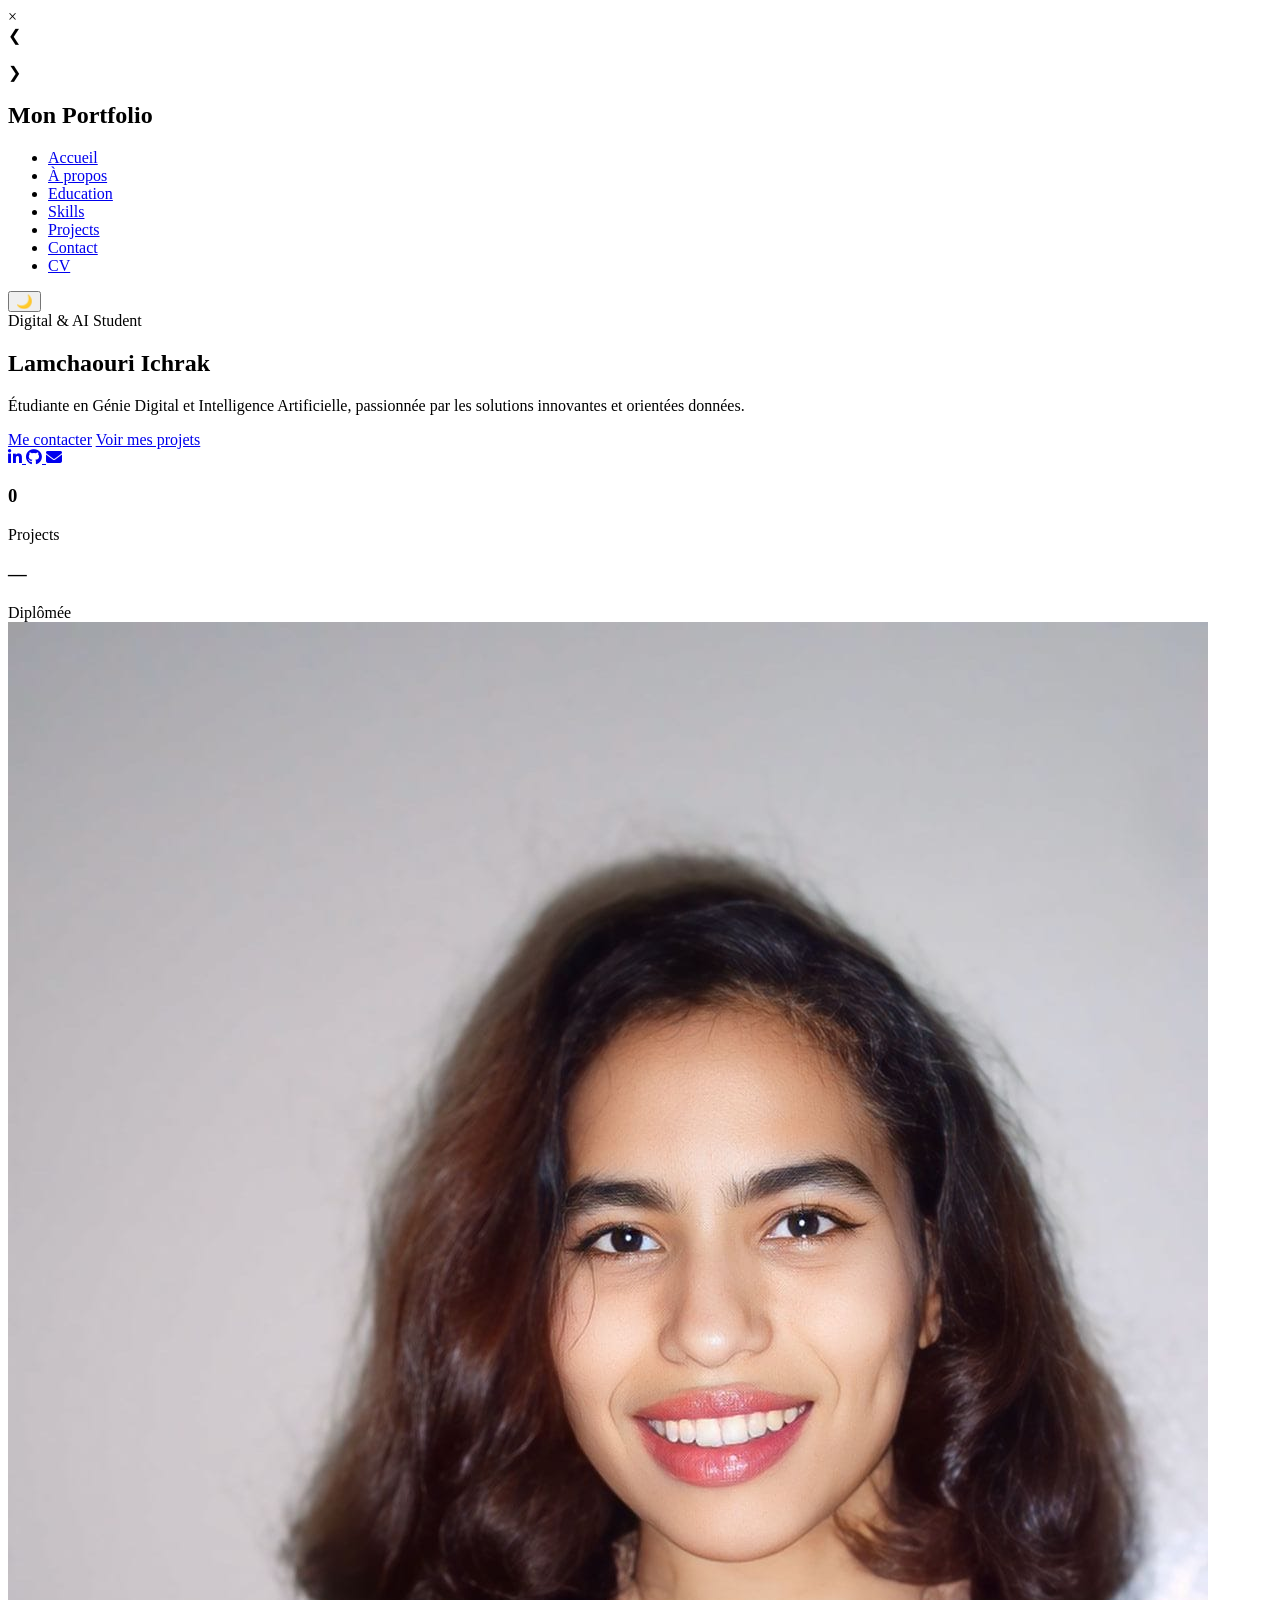
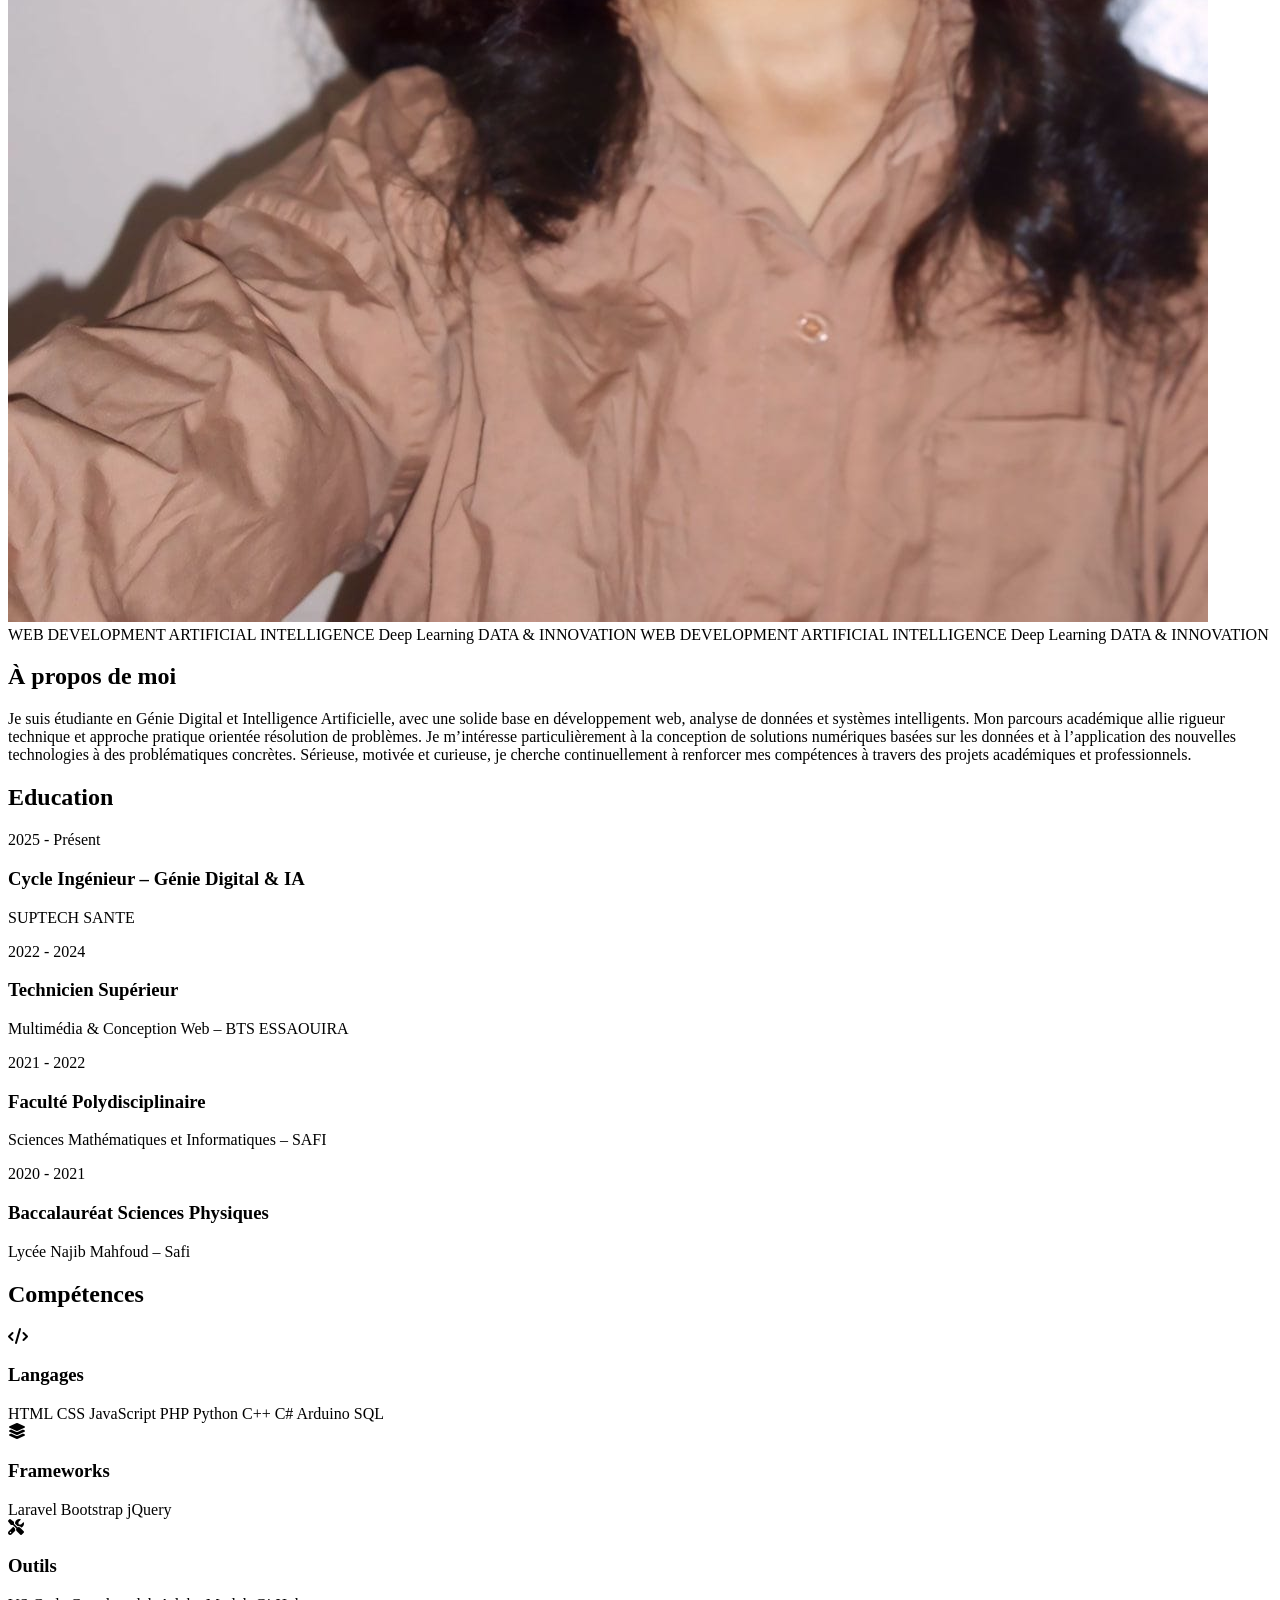
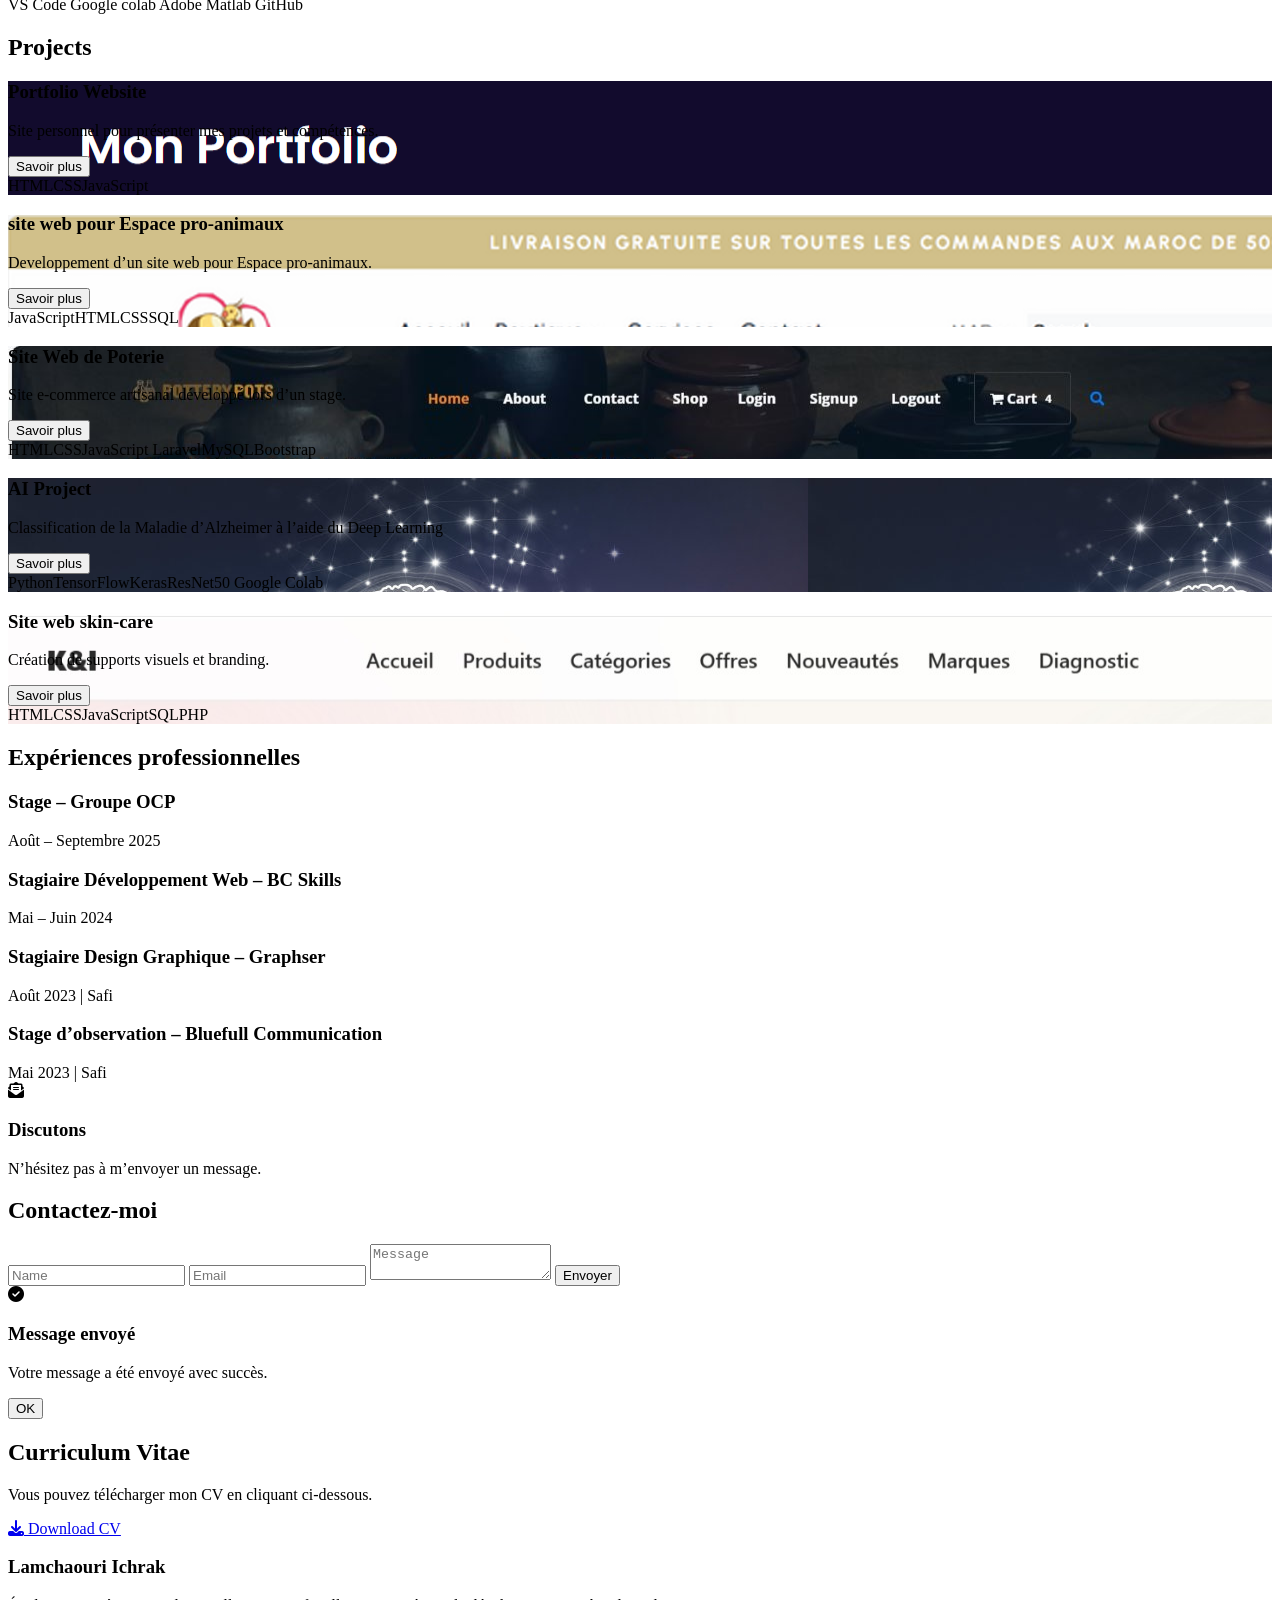
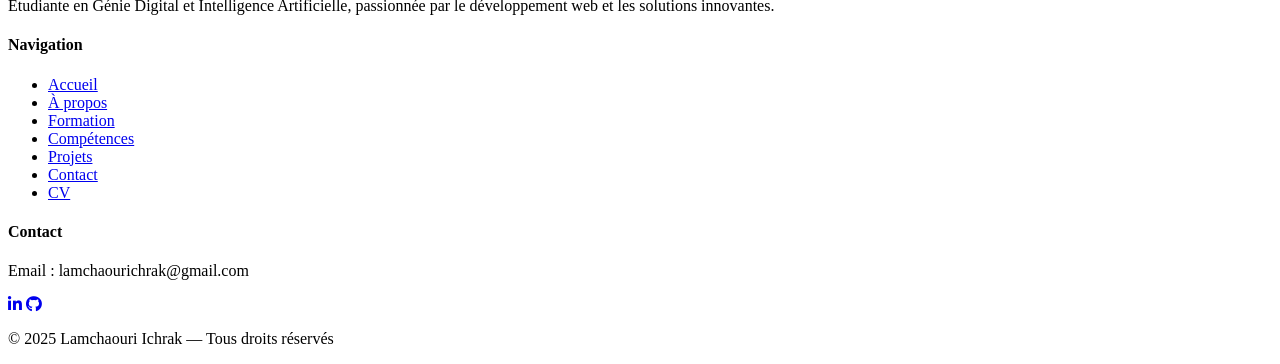
==== portfolio/index.html @ 08e0e834 "Add files via upload" ====
<!DOCTYPE html>
<html lang="en">
<head>
  <meta charset="UTF-8">
  <title>My Portfolio</title>

  <!-- Icons -->
  <link rel="stylesheet" href="https://cdnjs.cloudflare.com/ajax/libs/font-awesome/6.5.0/css/all.min.css">
  <link href="https://fonts.googleapis.com/css2?family=Poppins:wght@300;400;500;600&display=swap" rel="stylesheet">

  <!-- CSS -->
  <link rel="stylesheet" href="style.css">
</head>
<!-- LIGHTBOX -->
<div id="lightbox" class="lightbox">
  <div class="lightbox-content">

    <span class="close" onclick="closeLightbox()">×</span>

    <div class="nav left" onclick="prevImage()">❮</div>
    <img id="lightbox-img">
    <div class="nav right" onclick="nextImage()">❯</div>

  </div>
</div>

<body>

  <!-- NAVBAR -->
  <nav class="navbar">
    <h2 class="logo">Mon Portfolio</h2>
    <ul>
      <li><a href="#home">Accueil</a></li>
      <li><a href="#about">À propos</a></li>
      <li><a href="#education">Education</a></li>
      <li><a href="#skills">Skills</a></li>
      <li><a href="#projects">Projects</a></li>
      <li><a href="#contact">Contact</a></li>
      <li><a href="#cv">CV</a></li>

    </ul>
    <button id="theme-toggle" class="theme-btn">🌙</button>
  </nav>


  <!-- HOME -->

 <section id="home" class="home fade-in">
  <div class="home-text">
    <span class="badge">Digital & AI Student</span>
    <h1>Lamchaouri Ichrak</h1>
    <p>
      Étudiante en Génie Digital et Intelligence Artificielle,
      passionnée par les solutions innovantes et orientées données. 
       <span id="typing"></span>

    </p>

    <div class="home-actions">
      <a href="#contact" class="btn">Me contacter</a>
      <a href="#projects" class="btn outline">Voir mes projets</a>
    </div>
   


    <div class="home-socials">
  <a href="https://www.linkedin.com/in/ichrak-lamchaouri" target="_blank">
    <i class="fab fa-linkedin-in"></i>
  </a>
  <a href="https://github.com/USERNAME" target="_blank">
    <i class="fab fa-github"></i>
  </a>
  <a href="mailto:nonaleona65@gmail.com">
    <i class="fa-solid fa-envelope"></i>
  </a>

  <div class="bg-shape one"></div>
<div class="bg-shape two"></div>

</div>


 <div class="home-stats">
      <div>
        <h3 id="projectsCount">0</h3>
        <span>Projects</span>
      </div>
     
      <div>
        <h3 id="diplomaYear">—</h3>
        <span>Diplômée</span>
      </div>
    </div>
  </div>

  <div class="home-img">
    <img src="meee.jpeg" alt="Profile Image">
  </div>
</section>
 
<!-- SEPARATOR -->
<div class="section-separator">
  <div class="separator-track">
    <span>WEB DEVELOPMENT</span>
    <span>ARTIFICIAL INTELLIGENCE</span>
    <span>Deep Learning</span>
    <span>DATA & INNOVATION</span>

    <span>WEB DEVELOPMENT</span>
    <span>ARTIFICIAL INTELLIGENCE</span>
    <span>Deep Learning</span>
    <span>DATA & INNOVATION</span>
  </div>
</div>



  <!-- ABOUT -->
  <section id="about" class="fade-in">
    <h2>À propos de moi</h2>
    <p>
      Je suis étudiante en Génie Digital et Intelligence Artificielle,
       avec une solide base en développement web, analyse de données et
        systèmes intelligents. Mon parcours académique allie rigueur technique 
        et approche pratique orientée résolution de problèmes.
     Je m’intéresse particulièrement à la conception de solutions numériques 
     basées sur les données et à l’application des nouvelles technologies à des
      problématiques concrètes. Sérieuse, motivée et curieuse, je cherche 
      continuellement à renforcer mes compétences à travers des projets académiques et professionnels.
    </p>
  </section>

   <!-- education -->
<section id="education" class="fade-in">
  <h2>Education</h2>

  <div class="timeline">
    <div class="timeline-item">
      <span class="time">2025 - Présent</span>
      <h3>Cycle Ingénieur – Génie Digital & IA</h3>
      <p>  SUPTECH SANTE</p>
    </div>

    <div class="timeline-item">
      <span class="time">2022 - 2024</span>
      <h3>Technicien Supérieur</h3>
      <p>Multimédia & Conception Web – BTS ESSAOUIRA</p>
    </div>

    <div class="timeline-item">
      <span class="time">2021 - 2022</span>
      <h3>Faculté Polydisciplinaire</h3>
      <p>Sciences Mathématiques et Informatiques – SAFI</p>
    </div>

    <div class="timeline-item">
      <span class="time">2020 - 2021</span>
      <h3>Baccalauréat Sciences Physiques</h3>
      <p>Lycée Najib Mahfoud – Safi</p>
    </div>
  </div>
</section>

 <!-- skills -->

 <section id="skills" class="fade-in skills-section">
  <h2>Compétences</h2>

  <div class="skills-grid">

    <!-- LANGUAGES -->
    <div class="skill-card">
      <i class="fa-solid fa-code"></i>
      <h3>Langages</h3>
      <div class="skill-tags">
        <span>HTML</span>
        <span>CSS</span>
        <span>JavaScript</span>
        <span>PHP</span>
        <span>Python</span>
        <span>C++</span>
        <span>C#</span>
        <span>Arduino</span>
        <span>SQL</span>
        

      </div>
    </div>

    <!-- FRAMEWORKS -->
    <div class="skill-card">
      <i class="fa-solid fa-layer-group"></i>
      <h3>Frameworks</h3>
      <div class="skill-tags">
        <span>Laravel</span>
        <span>Bootstrap</span>
        <span>jQuery</span>
      </div>
    </div>

    <!-- TOOLS -->
    <div class="skill-card">
      <i class="fa-solid fa-screwdriver-wrench"></i>
      <h3>Outils</h3>
      <div class="skill-tags">
        <span>VS Code</span>
        <span>Google colab</span>
        <span>Adobe</span>
        <span>Matlab</span>
        <span>GitHub</span>
      </div>
    </div>


  </div>
</section>




  <!-- PROJECTS -->
<section id="projects" class="fade-in">
  <h2>Projects</h2>

  <div class="projects-grid">

    <!-- PROJECT 1 -->
    <div class="project-card-img" style="background-image: url('po1.PNG');">
      <div class="project-overlay">
        <div class="project-desc">
          <h3>Portfolio Website</h3>
          <p>Site personnel pour présenter mes projets et compétences.</p>
        </div>


    <button onclick="openLightbox([
  'po2.PNG',
  'po3.PNG',
  'po4.PNG',
  'po5.PNG',
  'po6.PNG',
  'po7.PNG',
  'po8.PNG',
   'po9.PNG'
])">Savoir plus</button>
        <div class="project-tech">
          <span>HTML</span><span>CSS</span><span>JavaScript</span>
        </div>
      </div>
    </div>

    <!-- PROJECT 2 -->
    <div class="project-card-img" style="background-image: url('zo1.PNG');">
      <div class="project-overlay">
        <div class="project-desc">
          <h3>site web pour Espace pro-animaux</h3>
          <p>Developpement d’un site web pour Espace pro-animaux.</p>
        </div>


    <button onclick="openLightbox([
  'logo-zoocare-A4.png',
  'carte visite.png',
  'photo1719321202.jpg',
  'panier1.jpg',
  'panier2.jpg',
  'panier3.jpg',
  'zo2.PNG',
  'zo3.PNG',
  'zo4.PNG',
  'zo5.PNG',
  'zo6.PNG',
  'zo7.PNG',
  'zo8.PNG',
  'zo9.PNG',
  'zo10.PNG',
 
])">Savoir plus</button>
        <div class="project-tech">
          <span>JavaScript</span><span>HTML</span><span>CSS</span><span>SQL</span>
        </div>
      </div>
    </div>

   <!-- PROJECT 3 -->
<div class="project-card-img" style="background-image: url('home1.JPG');">

  <div class="project-overlay">
    <div class="project-desc">
      <h3>Site Web de Poterie</h3>
      <p>Site e-commerce artisanal développé lors d’un stage.</p>
    </div>

    <button onclick="openLightbox([
  'home5.JPG',
  'cart.JPG',
  'home3.JPG',
  'about2.JPG',
  'p3.JPG'
])">Savoir plus</button>

    <div class="project-tech">
      <span>HTML</span><span>CSS</span><span>JavaScript</span>
      <span>Laravel</span><span>MySQL</span><span>Bootstrap</span>
    </div>
  </div>

  

</div>
  <!-- PROJECT 5 -->
    <div class="project-card-img" style="background-image: url('addd.jpg');">
      <div class="project-overlay">
        <div class="project-desc">
          <h3>AI Project</h3>
          <p>Classification de la Maladie d’Alzheimer à l’aide du Deep Learning</p>
        </div>

          <button onclick="openLightbox([
  '4.PNG',
  'ad2.png',
  'ad3.jpg',
  '41.PNG',
  '43.PNG',
    '50.PNG',


])">Savoir plus</button>

        <div class="project-tech">
          <span>Python</span><span>TensorFlow</span><span>Keras</span><span>ResNet50</span>
          <span>Google Colab</span>
        </div>
      </div>
    </div>



    <!-- PROJECT 4 -->
    <div class="project-card-img" style="background-image: url('WhatsApp Image 2026-01-02 at 20.21.33.jpeg');">
      <div class="project-overlay">
        <div class="project-desc">
          <h3>Site web skin-care </h3>
          <p>Création de supports visuels et branding.</p>
        </div>


    <button onclick="openLightbox([
  'WhatsApp Image 2026-01-02 at 20.22.42.jpeg',
  'WhatsApp Image 2026-01-02 at 20.23.20.jpeg'
])">Savoir plus</button>
        <div class="project-tech">
          <span>HTML</span><span>CSS</span><span>JavaScript</span><span>SQL</span><span>PHP</span>
        </div>
      </div>
    </div>

  

</section>




<!-- EXPERIENCE -->
<section id="experience" class="fade-in">
  <h2>Expériences professionnelles</h2>

  <div class="project-card">
    <h3>Stage – Groupe OCP</h3>
    <span>Août – Septembre 2025</span>
  </div>

  <div class="project-card">
    <h3>Stagiaire Développement Web – BC Skills</h3>
    <span>Mai – Juin 2024</span>
  </div>

  <div class="project-card">
    <h3>Stagiaire Design Graphique – Graphser</h3>
    <span>Août 2023 | Safi</span>
  </div>

  <div class="project-card">
    <h3>Stage d’observation – Bluefull Communication</h3>
    <span>Mai 2023 | Safi</span>
  </div>
</section>




  <!-- CONTACT -->
<section id="contact" class="fade-in contact-wrapper">
  <div class="contact-card">

    <!-- LEFT SIDE -->
    <div class="contact-left">
      <i class="fa-solid fa-envelope-open-text"></i>
      <h3>Discutons</h3>
      <p>N’hésitez pas à m’envoyer un message.</p>
    </div>

    <!-- RIGHT SIDE -->
    <div class="contact-right">
      <h2>Contactez-moi</h2>

      <form id="contactForm">
        <input type="text" placeholder="Name" required>
        <input type="email" placeholder="Email" required>
        <textarea placeholder="Message" required></textarea>
        <button type="submit">Envoyer</button>
      </form>
    </div>

  </div>
</section>

<!-- CUSTOM ALERT -->
<div id="customAlert" class="alert-overlay">
  <div class="alert-box">
    <i class="fa-solid fa-circle-check"></i>
    <h3>Message envoyé</h3>
    <p>Votre message a été envoyé avec succès.</p>
    <button id="closeAlert">OK</button>
  </div>
</div>

<!-- CV -->
<section id="cv" class="fade-in cv-section">
  <h2>Curriculum Vitae</h2>
  <p>Vous pouvez télécharger mon CV en cliquant ci-dessous.</p>

  <a href="lamchaouri-1.pdf" download class="btn">
    <i class="fa-solid fa-download"></i> Download CV
  </a>
</section>


<footer class="footer">
  <div class="footer-container">

    <!-- LEFT -->
    <div class="footer-about">
      <h3>Lamchaouri Ichrak</h3>
      <p>
        Étudiante en Génie Digital et Intelligence Artificielle,
        passionnée par le développement web et les solutions innovantes.
      </p>
    </div>

    <!-- CENTER : NAV LINKS -->
    <div class="footer-links">
      <h4>Navigation</h4>
      <ul>
        <li><a href="#home">Accueil</a></li>
        <li><a href="#about">À propos</a></li>
        <li><a href="#education">Formation</a></li>
        <li><a href="#skills">Compétences</a></li>
        <li><a href="#projects">Projets</a></li>
        <li><a href="#contact">Contact</a></li>
        <li><a href="#cv">CV</a></li>
      </ul>
    </div>

    <!-- RIGHT -->
    <div class="footer-contact">
      <h4>Contact</h4>
      <p>Email : lamchaourichrak@gmail.com</p>

      <div class="footer-socials">
        <a href="https://www.linkedin.com/in/ichrak-lamchaouri"><i class="fab fa-linkedin-in"></i></a>
        <a href="#"><i class="fab fa-github"></i></a>
      </div>
    </div>

  </div>

  <div class="footer-bottom">
    <p>© 2025 Lamchaouri Ichrak — Tous droits réservés</p>
  </div>
</footer>




  <script src="script.js"></script>
</body>
</html>
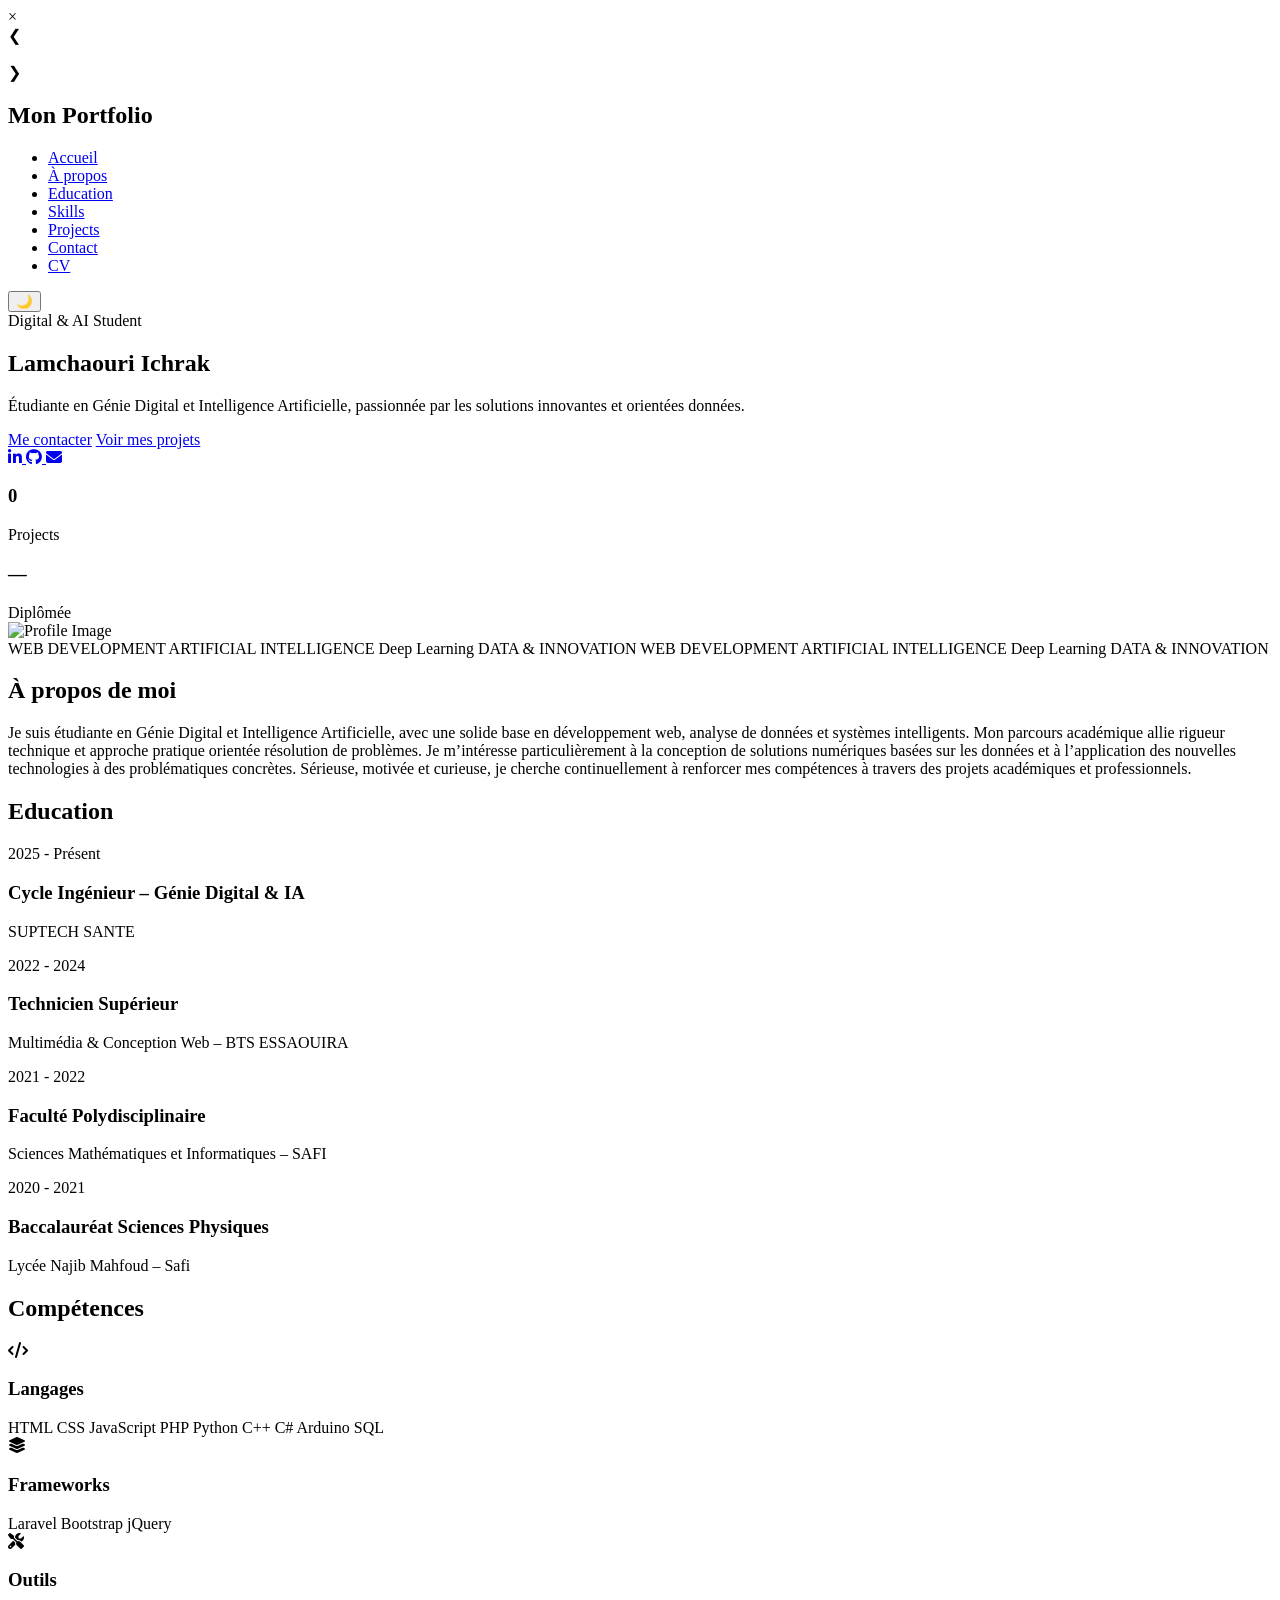
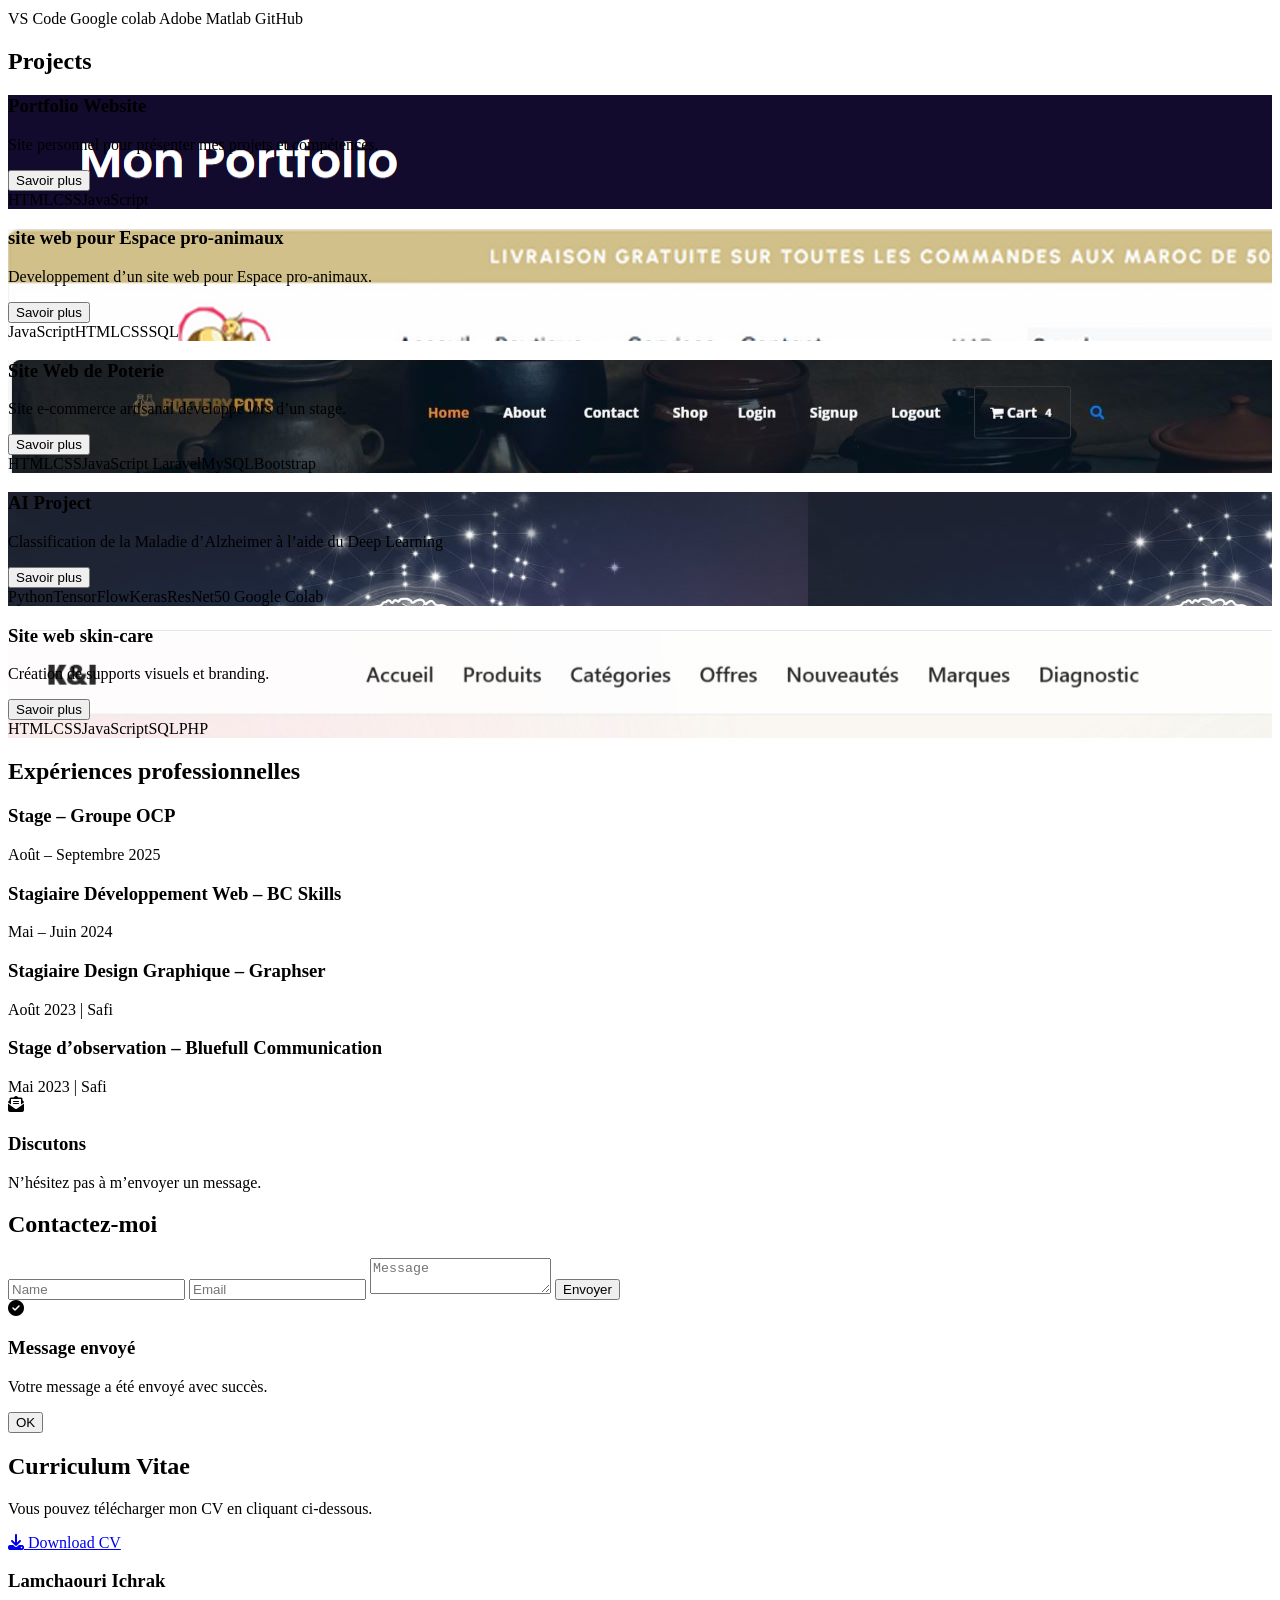
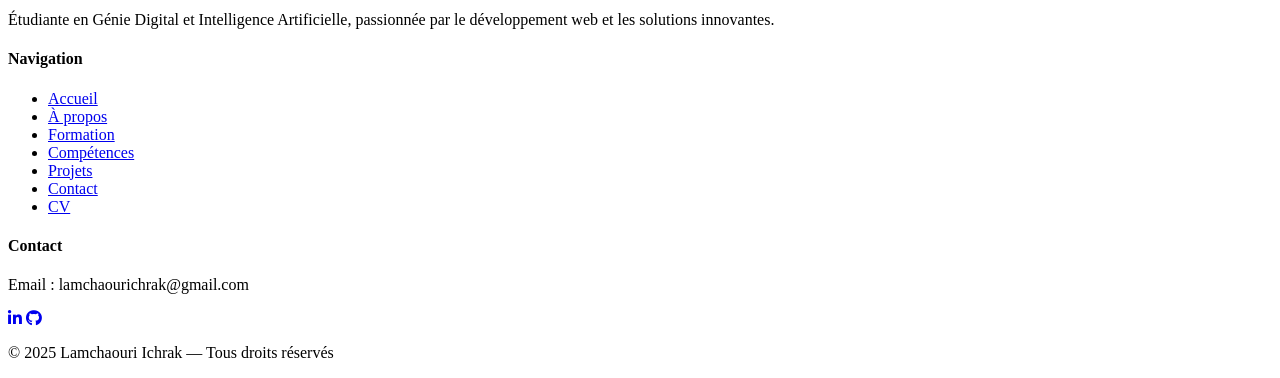
==== commit 7def39d5: "Update index.html" ====
--- a/portfolio/index.html
+++ b/portfolio/index.html
@@ -94,7 +94,7 @@
   </div>
 
   <div class="home-img">
-    <img src="meee.jpeg" alt="Profile Image">
+    <img src="photo ichrak.jpeg" alt="Profile Image">
   </div>
 </section>
  
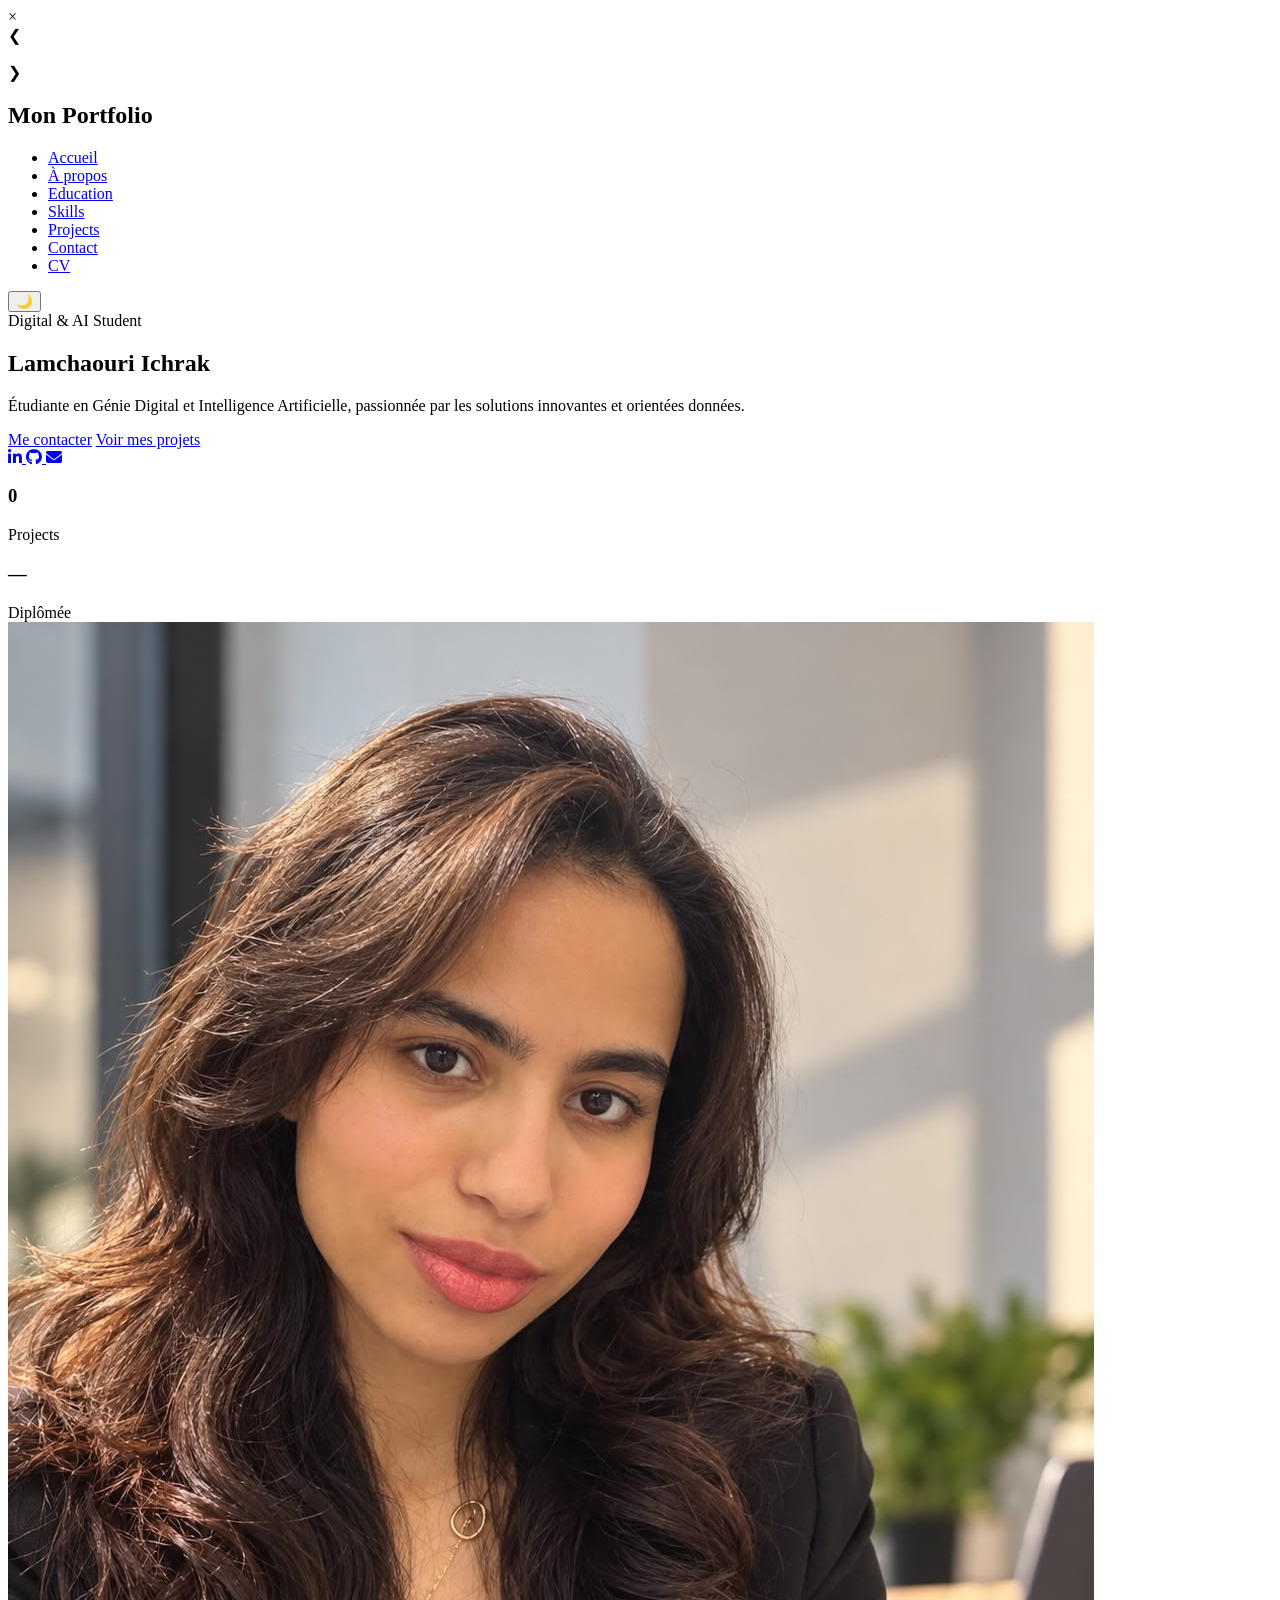
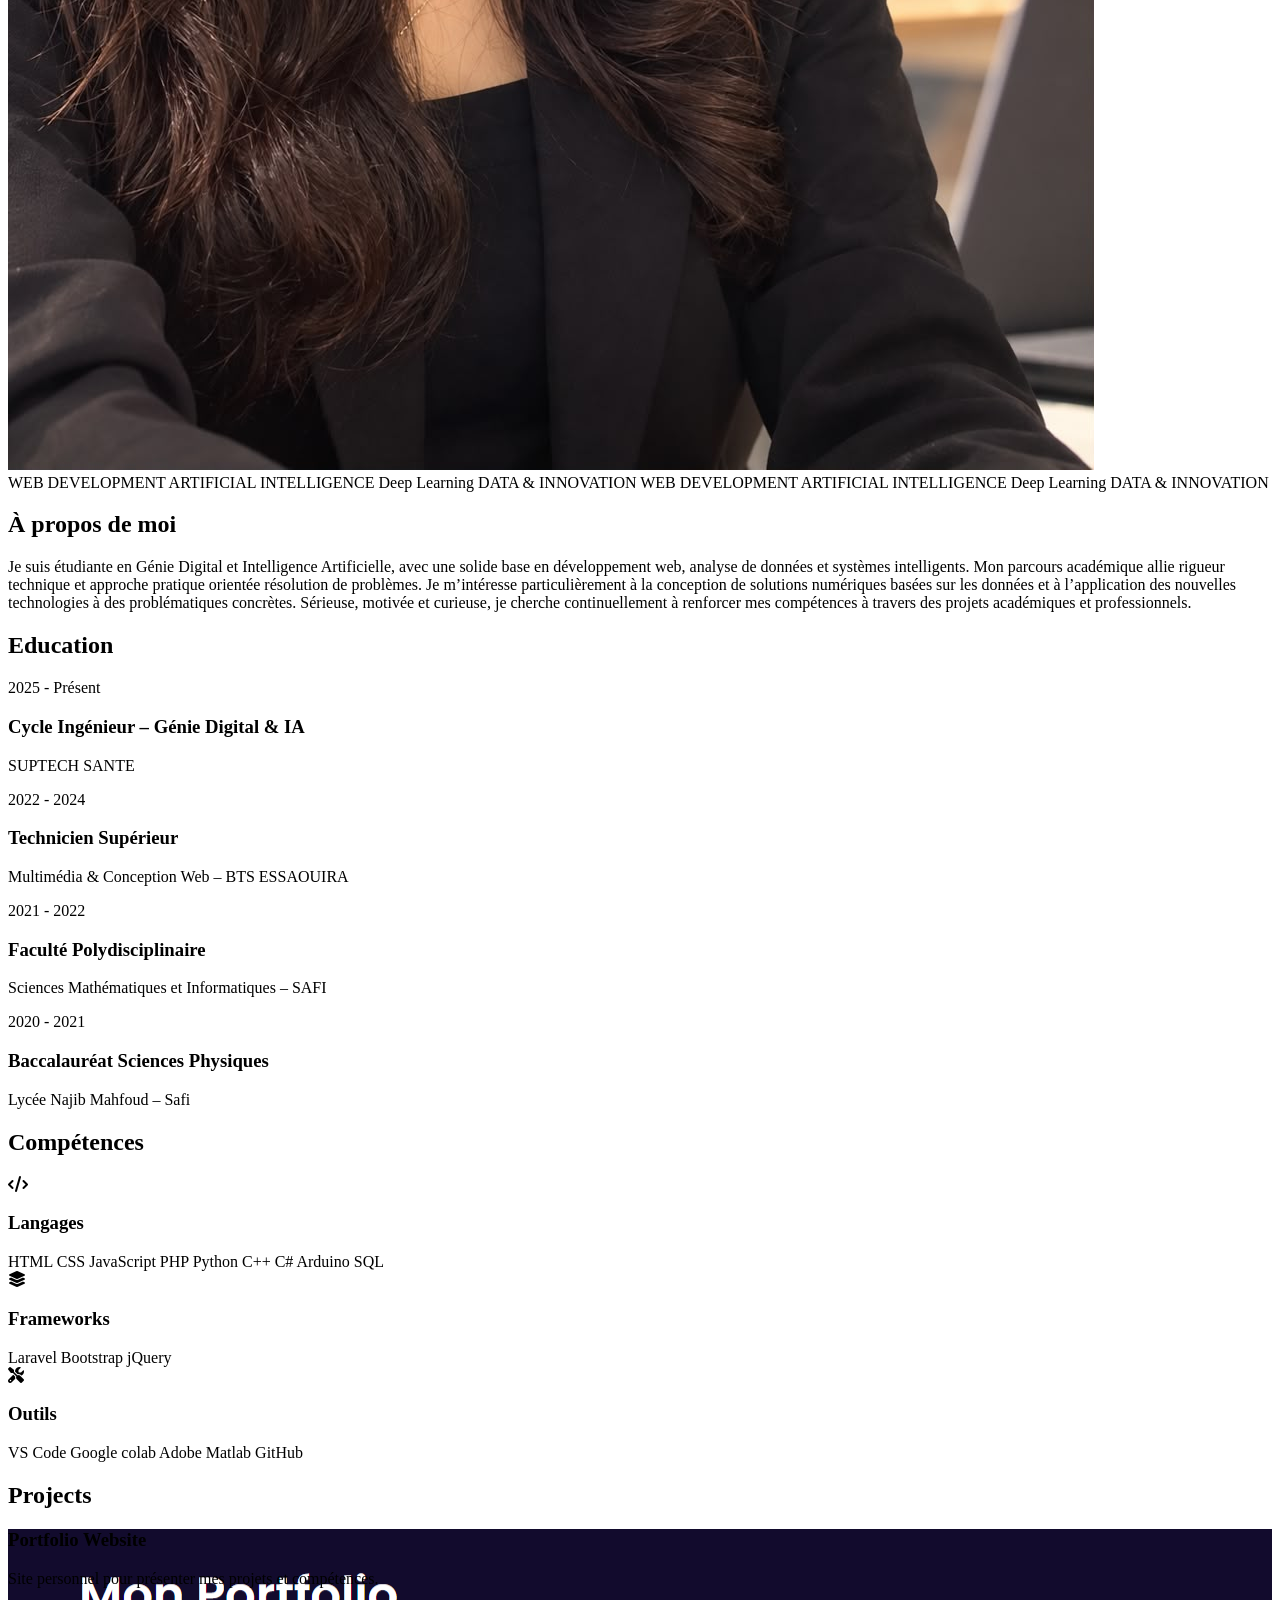
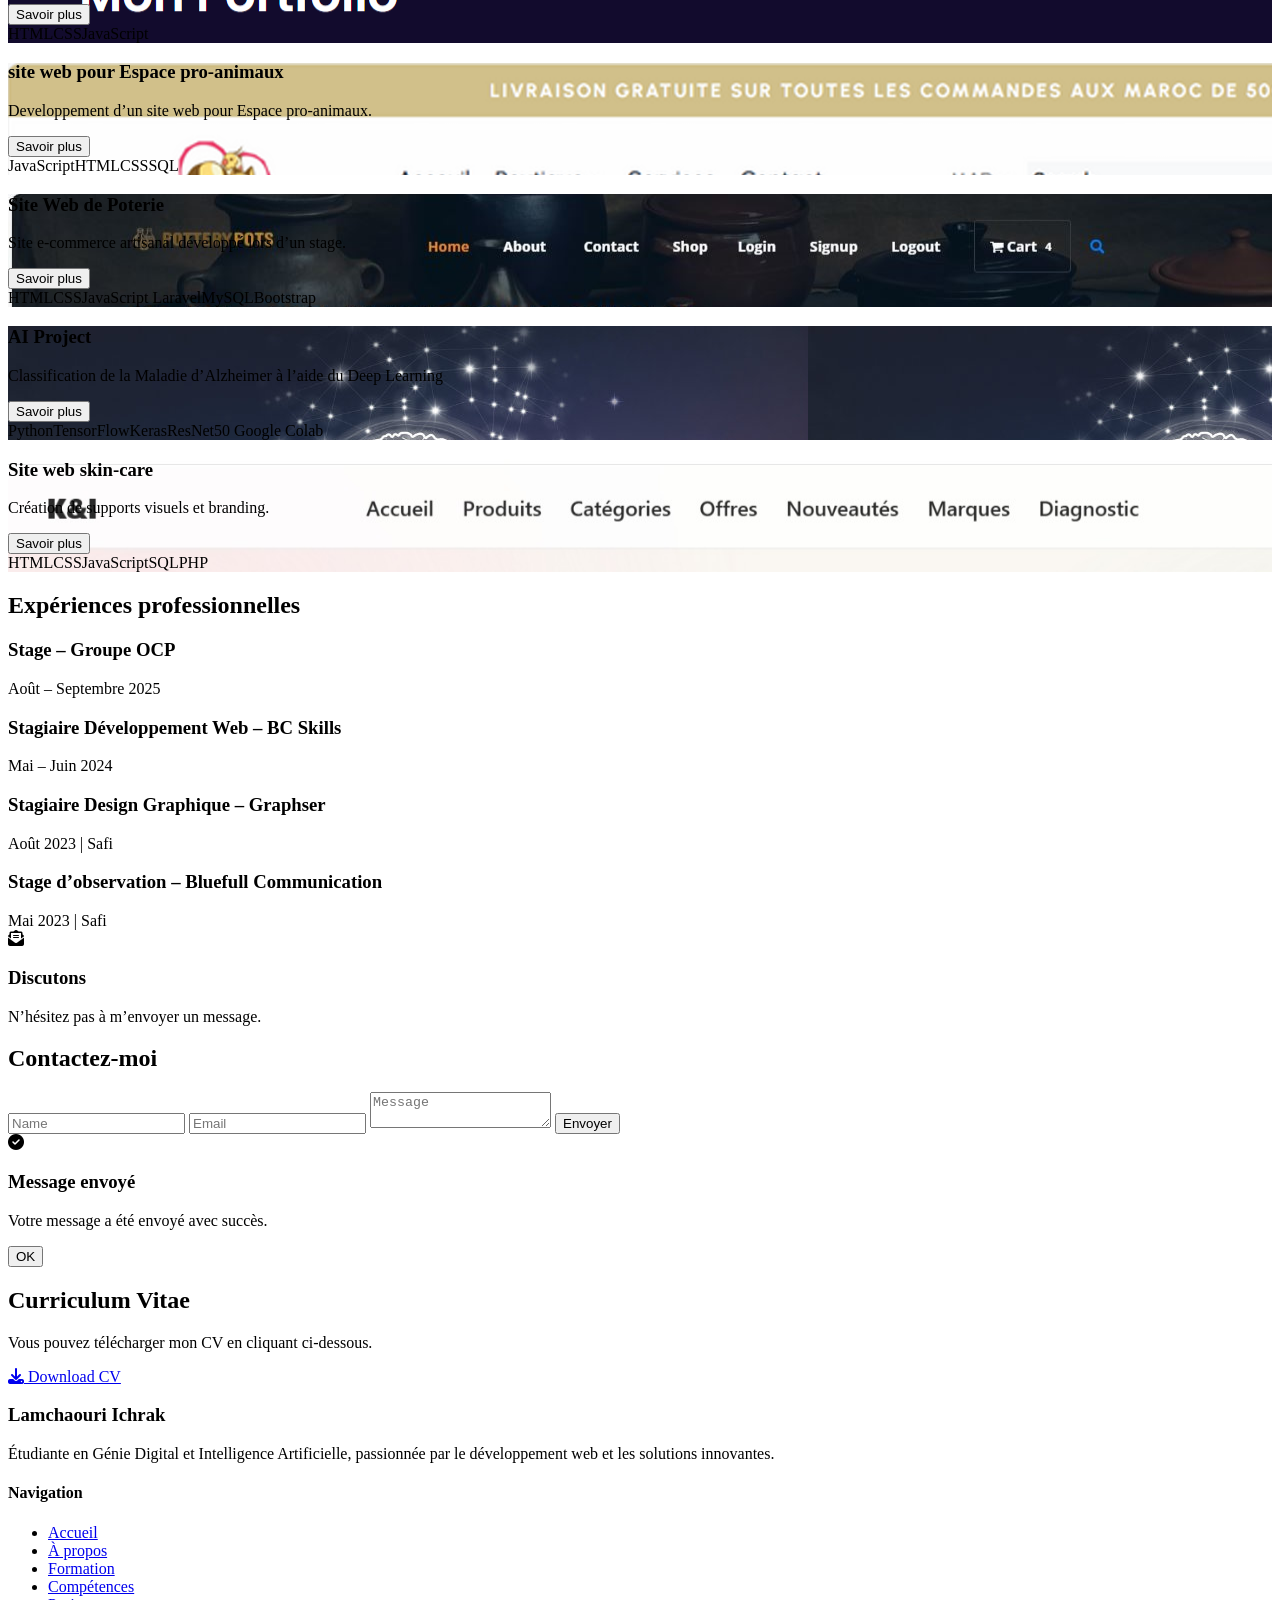
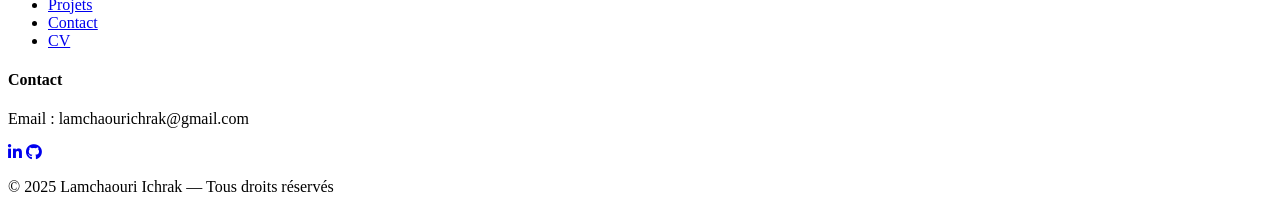
==== commit 2f264e3d: "Update index.html" ====
--- a/portfolio/index.html
+++ b/portfolio/index.html
@@ -94,7 +94,7 @@
   </div>
 
   <div class="home-img">
-    <img src="photo ichrak.jpeg" alt="Profile Image">
+    <img src="photo-ichrak.jpeg" alt="Profile Image">
   </div>
 </section>
  
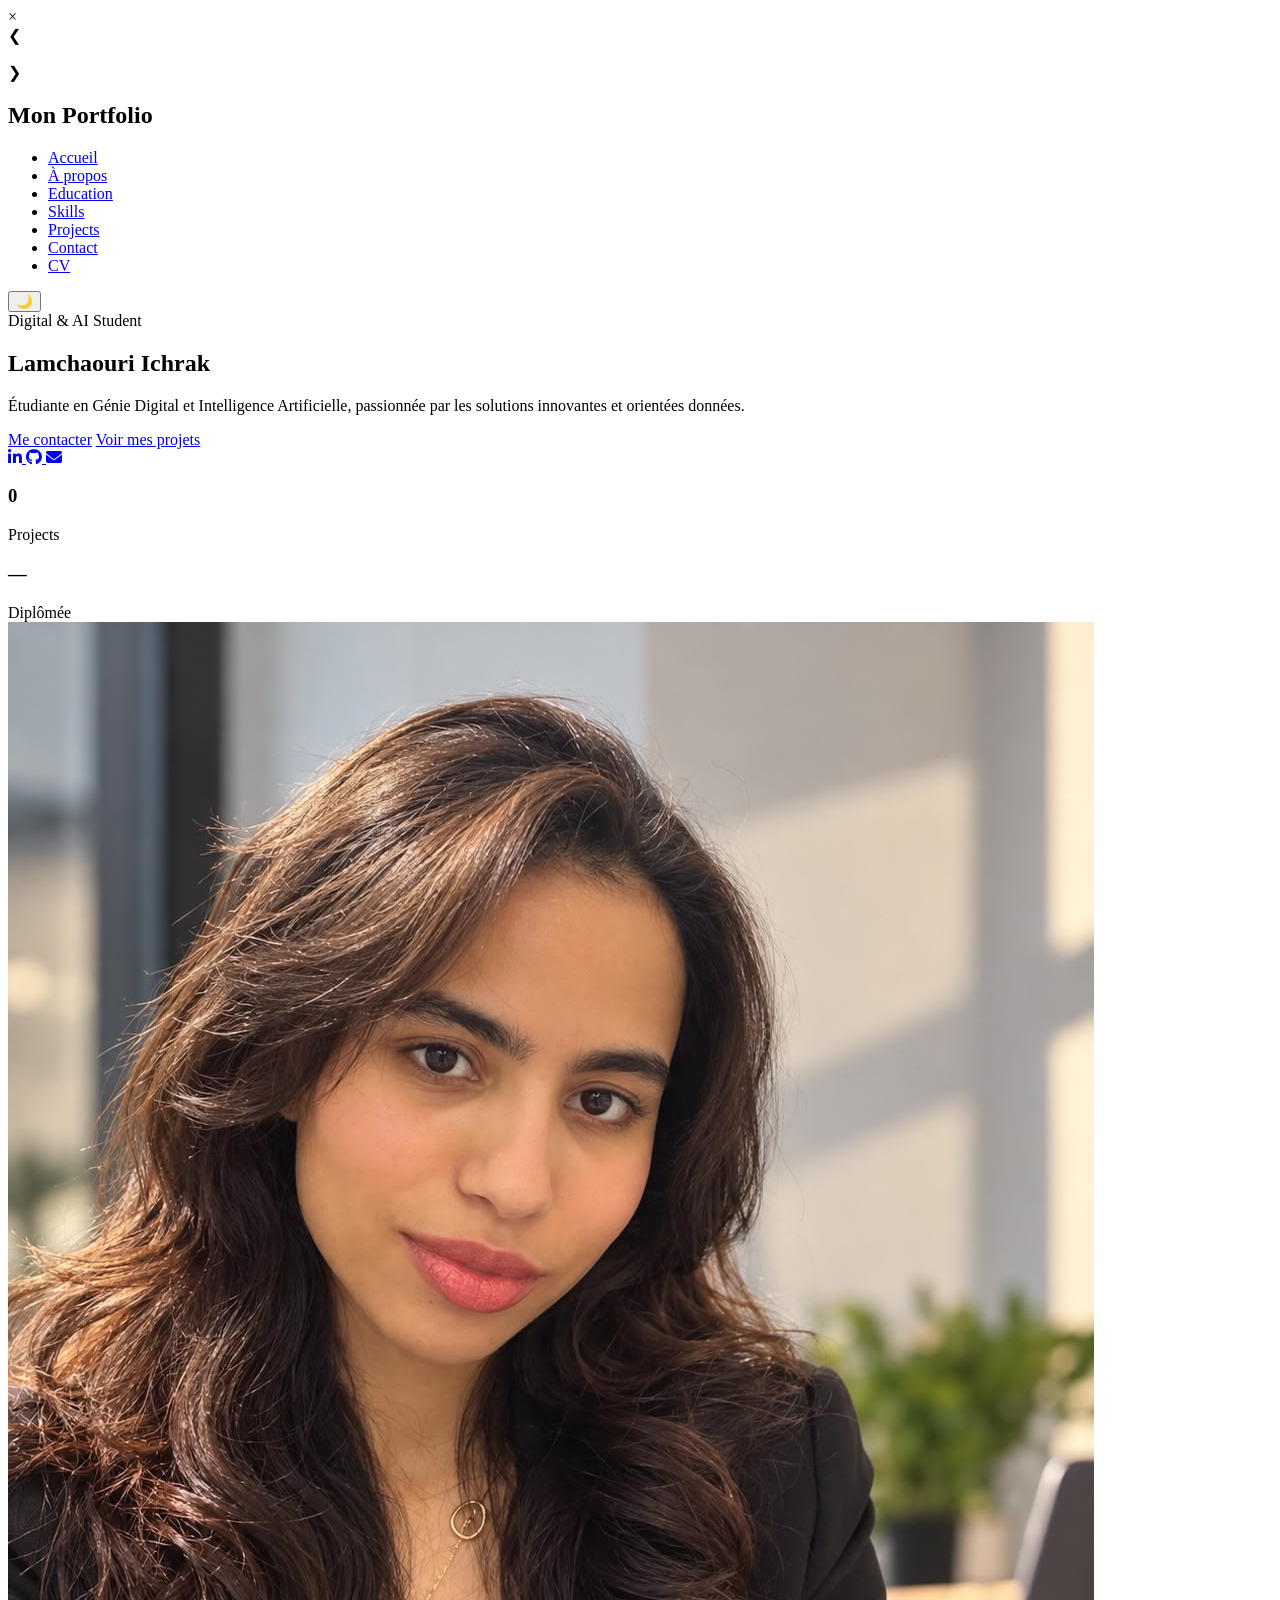
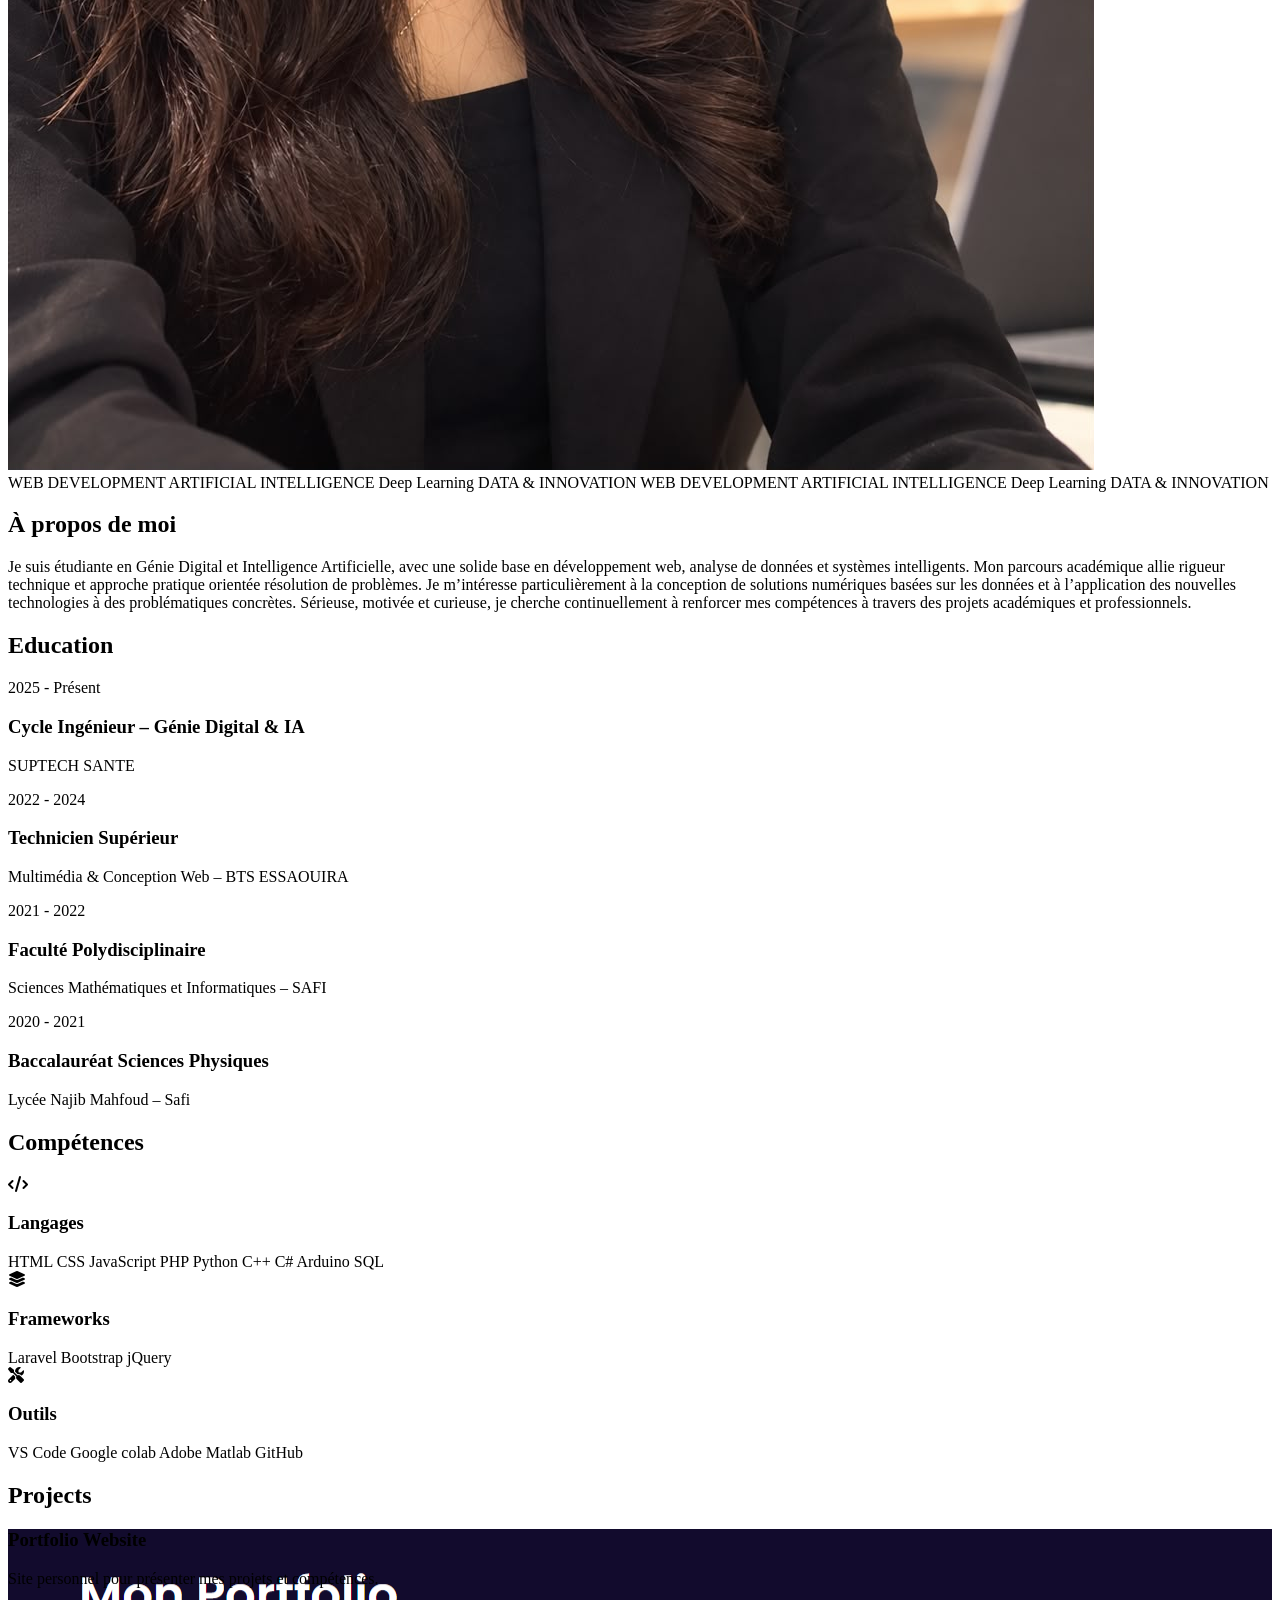
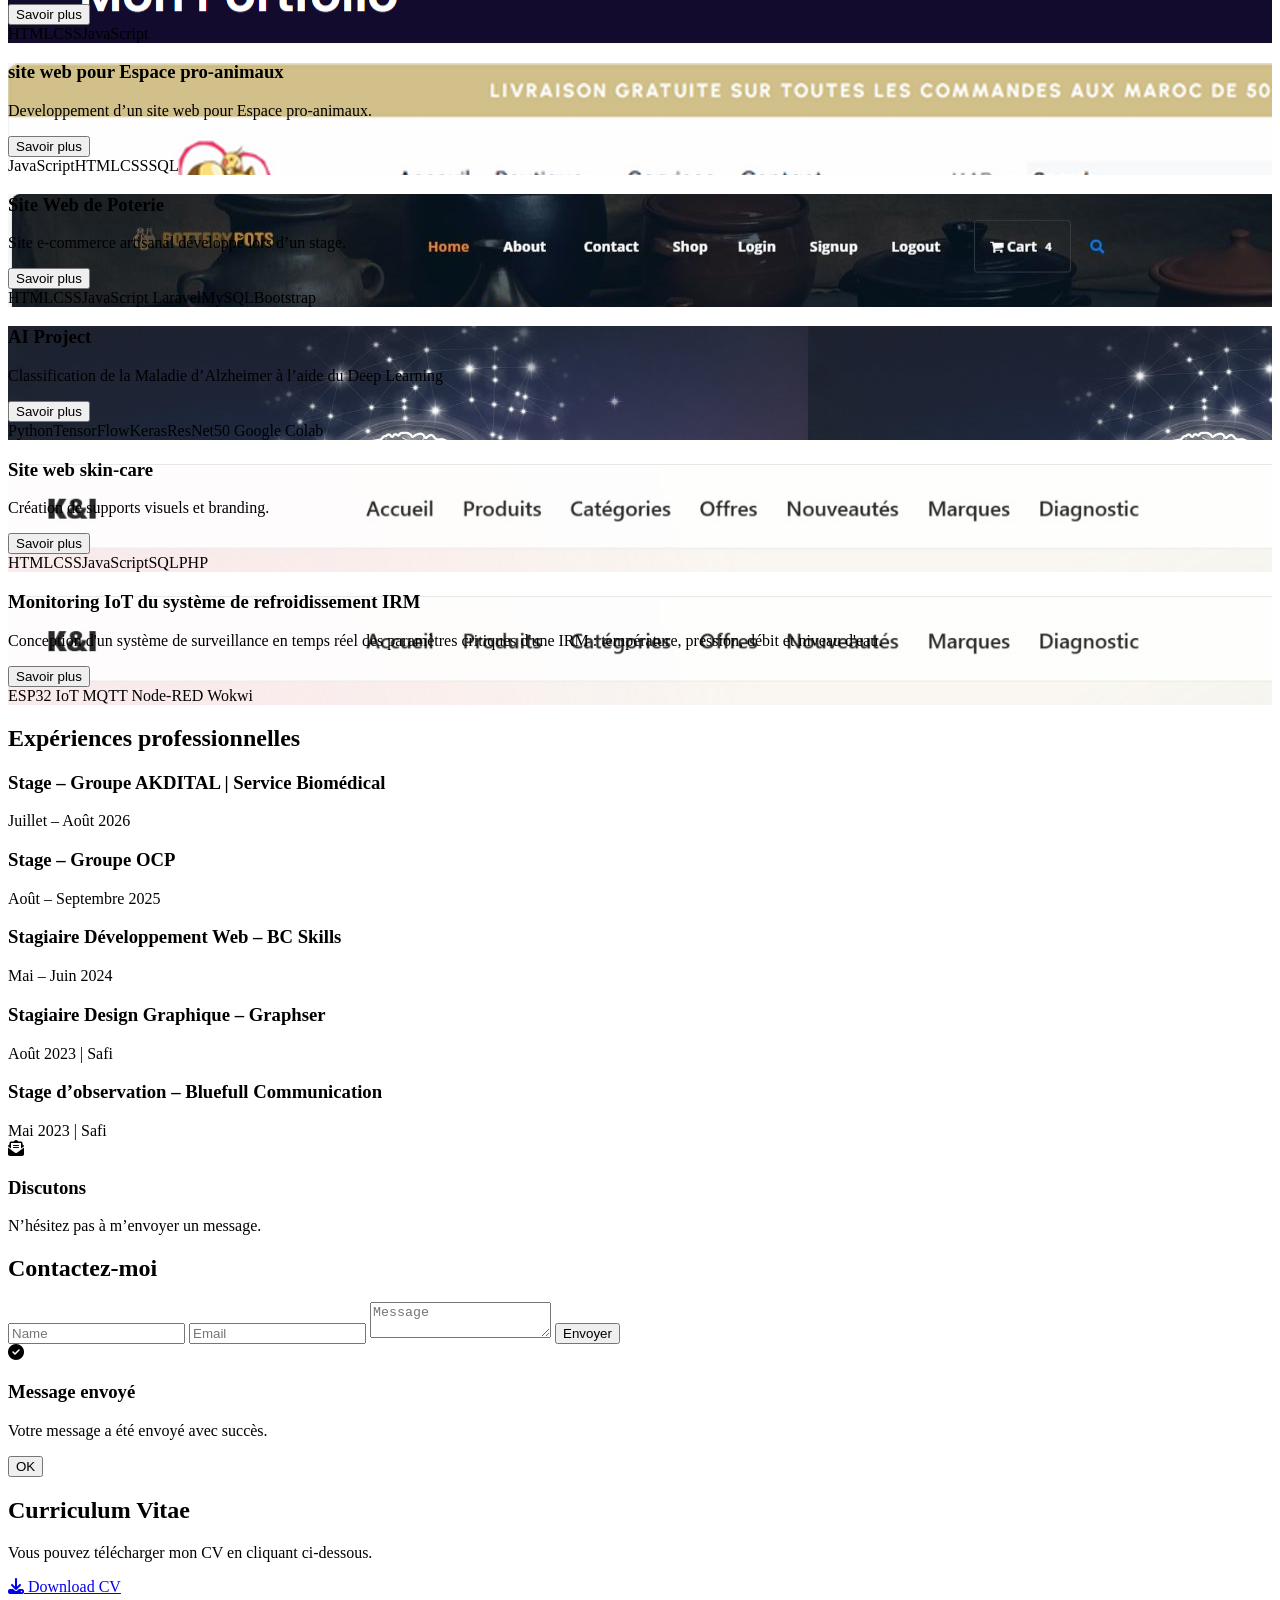
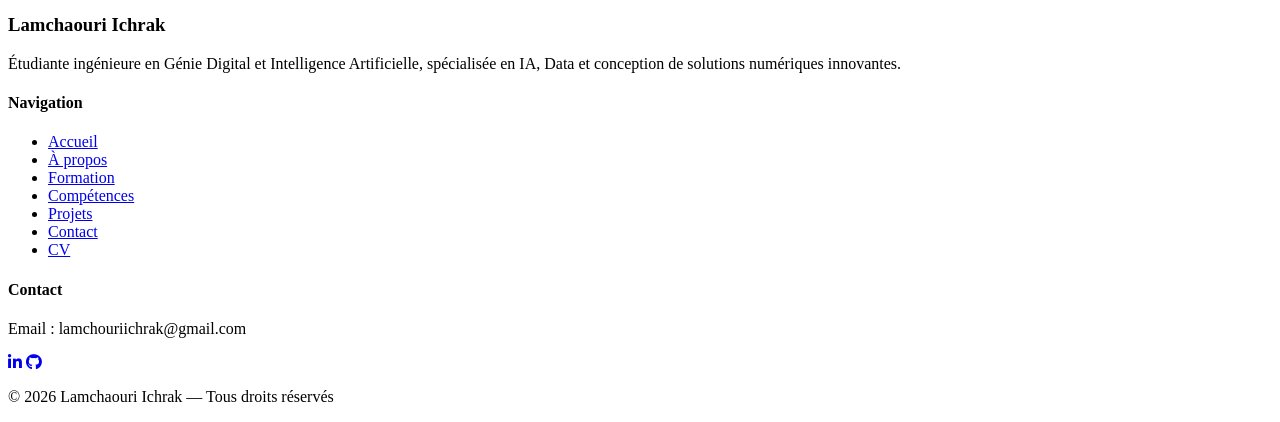
==== commit 606763d4: "Update index.html" ====
--- a/portfolio/index.html
+++ b/portfolio/index.html
@@ -305,8 +305,6 @@
     </div>
   </div>
 
-  
-
 </div>
   <!-- PROJECT 5 -->
     <div class="project-card-img" style="background-image: url('addd.jpg');">
@@ -355,6 +353,31 @@
       </div>
     </div>
 
+
+
+    <!-- PROJECT 6 -->
+    <div class="project-card-img" style="background-image: url('WhatsApp Image 2026-01-02 at 20.21.33.jpeg');">
+      <div class="project-overlay">
+        <div class="project-desc">
+          <h3>Monitoring IoT du système de refroidissement IRM </h3>
+          <p>Conception d'un système de surveillance en temps réel des paramètres
+        critiques d'une IRM : température, pression, débit et niveau d'eau.</p>
+        </div>
+
+
+    <button onclick="openLightbox([
+  'WhatsApp Image 2026-01-02 at 20.22.42.jpeg',
+  'WhatsApp Image 2026-01-02 at 20.23.20.jpeg'
+])">Savoir plus</button>
+       <div class="project-tech">
+      <span>ESP32</span>
+      <span>IoT</span>
+      <span>MQTT</span>
+      <span>Node-RED</span>
+      <span>Wokwi</span>
+    </div>
+      </div>
+    </div>
   
 
 </section>
@@ -366,6 +389,10 @@
 <section id="experience" class="fade-in">
   <h2>Expériences professionnelles</h2>
 
+  <div class="project-card">
+    <h3>Stage – Groupe AKDITAL | Service Biomédical</h3>
+    <span>Juillet – Août 2026</span>
+ </div>
   <div class="project-card">
     <h3>Stage – Groupe OCP</h3>
     <span>Août – Septembre 2025</span>
@@ -444,8 +471,8 @@
     <div class="footer-about">
       <h3>Lamchaouri Ichrak</h3>
       <p>
-        Étudiante en Génie Digital et Intelligence Artificielle,
-        passionnée par le développement web et les solutions innovantes.
+        Étudiante ingénieure en Génie Digital et Intelligence Artificielle, 
+        spécialisée en IA, Data et conception de solutions numériques innovantes.
       </p>
     </div>
 
@@ -466,7 +493,7 @@
     <!-- RIGHT -->
     <div class="footer-contact">
       <h4>Contact</h4>
-      <p>Email : lamchaourichrak@gmail.com</p>
+      <p>Email : lamchouriichrak@gmail.com</p>
 
       <div class="footer-socials">
         <a href="https://www.linkedin.com/in/ichrak-lamchaouri"><i class="fab fa-linkedin-in"></i></a>
@@ -477,7 +504,7 @@
   </div>
 
   <div class="footer-bottom">
-    <p>© 2025 Lamchaouri Ichrak — Tous droits réservés</p>
+    <p>© 2026 Lamchaouri Ichrak — Tous droits réservés</p>
   </div>
 </footer>
 
